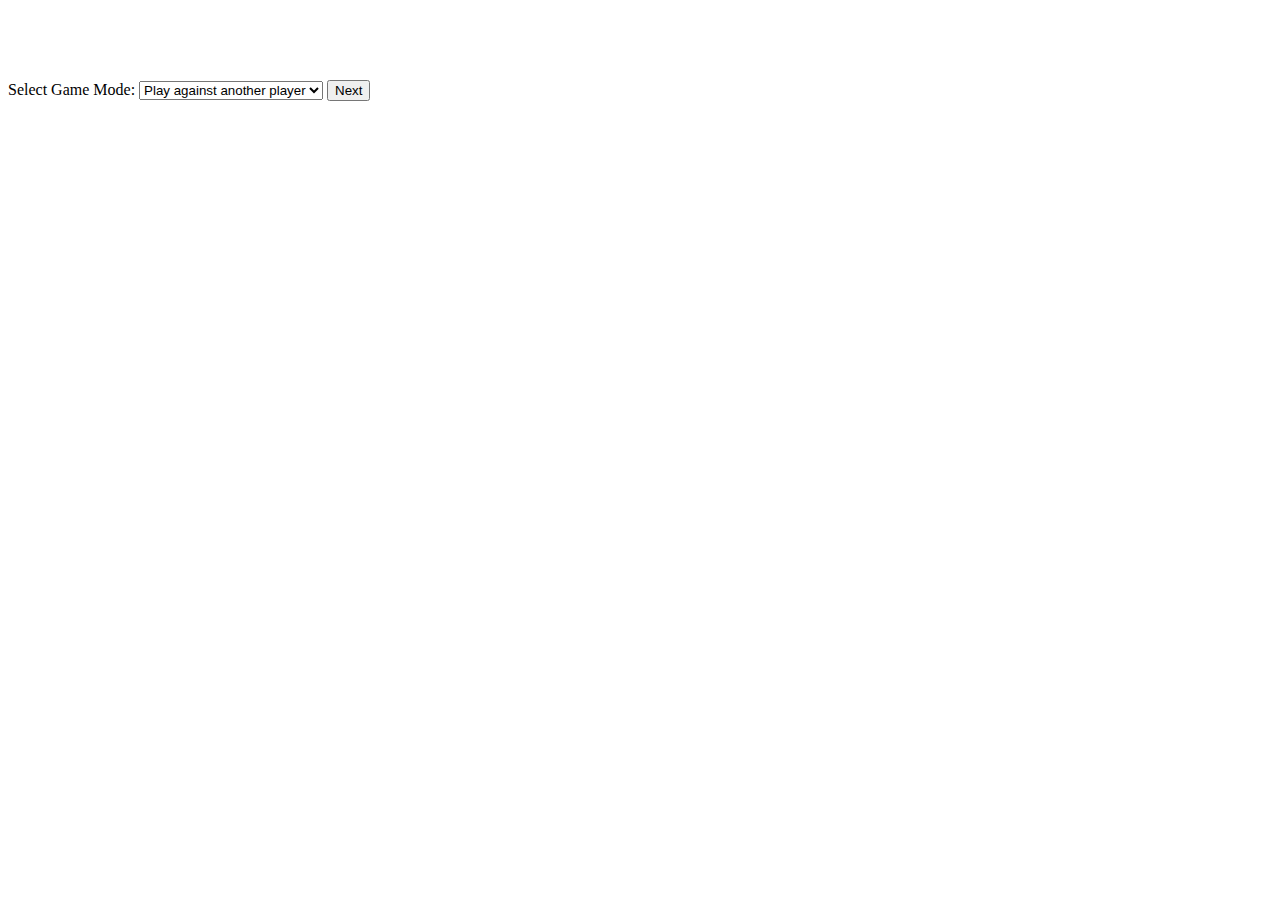
==== index.html @ 04c2e0a7 "Update index.html" ====
<!DOCTYPE html> <!-- Ahmad, this code is very ugly and maybe outside of your "range". So change what's needed-->
<html lang="en">
<head>
    <script src="index.js" type="text/javascript"></script>
    <link type="text/css" rel="stylesheet" href="/index.css">
    <meta charset="UTF-8">
    <meta name="viewport" content="width=device-width, initial-scale=1.0">
    <title>Tic Tac Toe</title>
</head>
<body>
    <div id="start-menu" style="display: block;"> <!--Divides the start menu and the name select menu-->
        <h1>Welcome to Tic Tac Toe!</h1>
        <label for="game-mode">Select Game Mode:</label> <!--Adds a small text before the dropdown-->
        <select id="game-mode"> <!--This is the dropdown with some values used in the .js script-->
            <option value="human">Play against another player</option>
            <option value="robot">Play against a robot</option>
        </select>
        <button onclick="diff()">Next</button> <!--A function to switch to the next menu-->
    </div>

    <div id="diff-select" style="display: none;">
        <select id="diff">
            <option value="easy">Easy</option>
            <option value="hard">Hard</option>
        </select>
        <button onclick="playerNameSelect()">Next</button>
    </div>

    <div id="name-input" style="display: none;">
        <label for="player1">Player 1 Name:</label>
        <input type="text" id="player1" placeholder="Enter Player 1 name"> <!--Inputs with an Id for the players name-->

        <label for="player2">Player 2 Name:</label>
        <input type="text" id="player2" placeholder="Enter Player 2 name">

        <button onclick="startgame()">Start Game</button>
    </div>

</body>
</html>
---- index.css ----
body {
  background-color: white;
}

h1 {
  color: white;
  text-align: center;
}

diff-select {
  background-color: white;
}

start-menu {
  background-color: white;
}
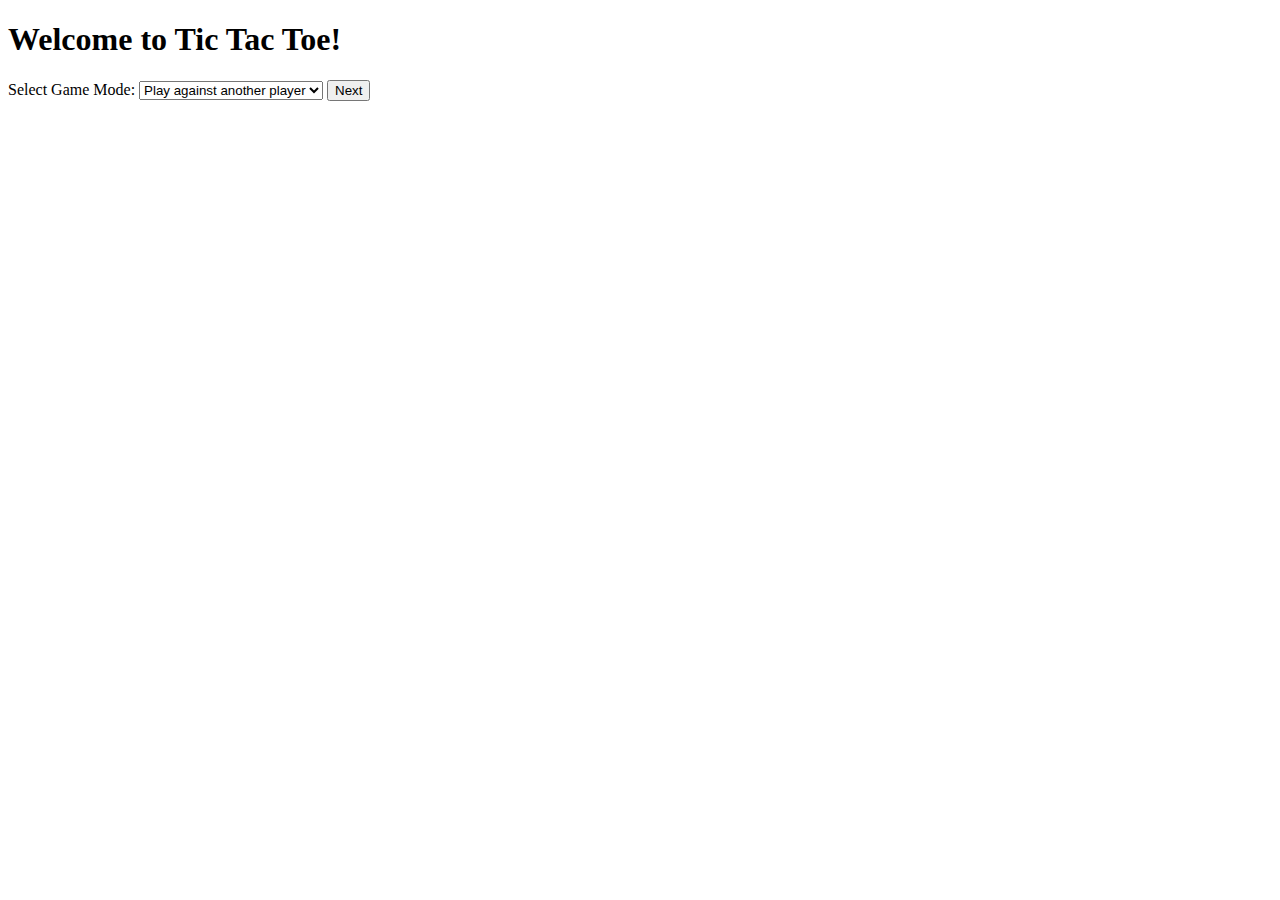
==== commit 04a85c35: "Update index.html" ====
--- a/index.html
+++ b/index.html
@@ -2,7 +2,7 @@
 <html lang="en">
 <head>
     <script src="index.js" type="text/javascript"></script>
-    <link type="text/css" rel="stylesheet" href="/index.css">
+    <link type="text/css" rel="stylesheet" href="/style.css">
     <meta charset="UTF-8">
     <meta name="viewport" content="width=device-width, initial-scale=1.0">
     <title>Tic Tac Toe</title>
--- a/style.css
+++ b/style.css
@@ -0,0 +1,14 @@
+.start-menu {
+  background-color: white;
+  display: block;
+}
+
+.diff-select {
+  background-color: white;
+  display: none;
+}
+
+.name-input {
+  background-color: white;
+  display: none;
+}
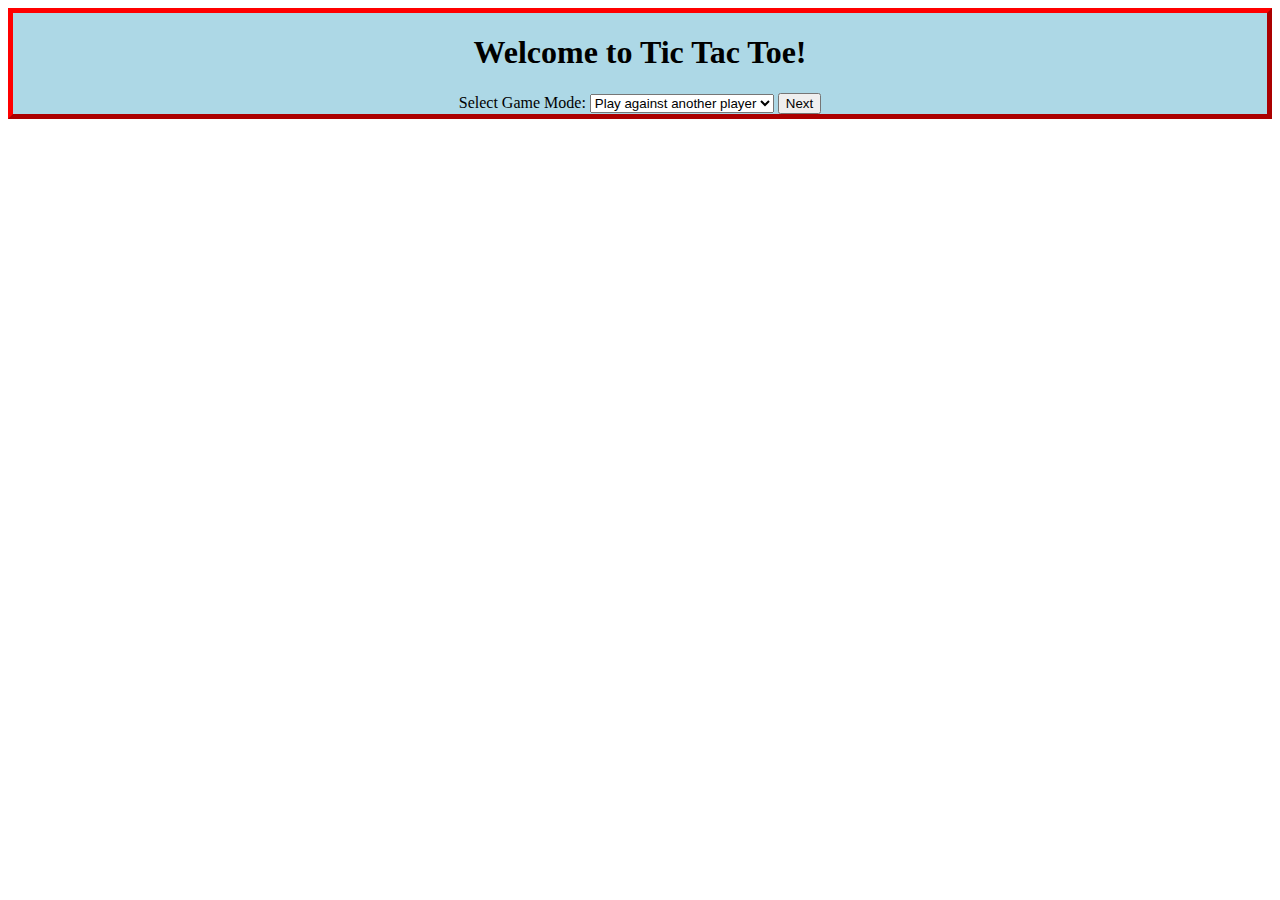
==== commit c4882d88: "Fixed page loading" ====
--- a/index.html
+++ b/index.html
@@ -1,7 +1,27 @@
-<!DOCTYPE html> <!-- Ahmad, this code is very ugly and maybe outside of your "range". So change what's needed-->
+<!DOCTYPE html> 
 <html lang="en">
 <head>
-    <script src="index.js" type="text/javascript"></script>
+    <style>
+    #start-menu {
+    border: 5px outset red;
+    background-color: lightblue;
+    text-align: center;
+    }
+
+    #diff-select{
+    border: 5px outset red;
+    background-color: lightblue;
+    text-align: center;
+    }
+
+    #name-input{
+    border: 5px outset red;
+    background-color: lightblue;
+    text-align: center;
+    }
+    </style>
+    
+    <script src="SlutProjekt.js"></script>
     <link type="text/css" rel="stylesheet" href="/style.css">
     <meta charset="UTF-8">
     <meta name="viewport" content="width=device-width, initial-scale=1.0">
@@ -15,7 +35,7 @@
             <option value="human">Play against another player</option>
             <option value="robot">Play against a robot</option>
         </select>
-        <button onclick="diff()">Next</button> <!--A function to switch to the next menu-->
+        <button onclick= "diff()">Next</button> <!--A function to switch to the next menu-->
     </div>
 
     <div id="diff-select" style="display: none;">
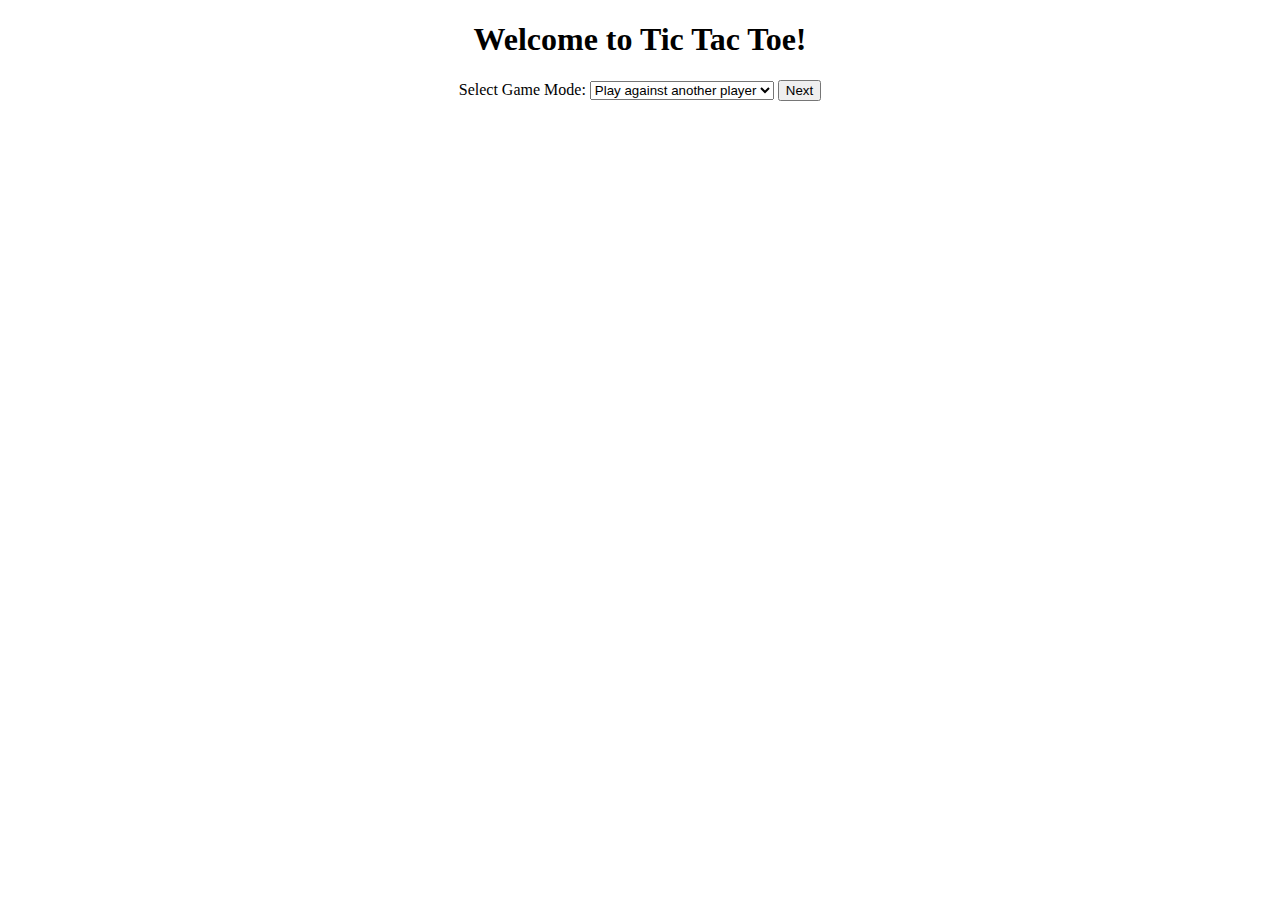
==== commit e2cfdbfe: "Changed Background color" ====
--- a/index.html
+++ b/index.html
@@ -3,25 +3,22 @@
 <head>
     <style>
     #start-menu {
-    border: 5px outset red;
-    background-color: lightblue;
+    background-color: white;
     text-align: center;
     }
 
     #diff-select{
-    border: 5px outset red;
-    background-color: lightblue;
+    background-color: white;
     text-align: center;
     }
 
     #name-input{
-    border: 5px outset red;
-    background-color: lightblue;
+    background-color: white;
     text-align: center;
     }
     </style>
     
-    <script src="SlutProjekt.js"></script>
+    <script src="index.js"></script>
     <link type="text/css" rel="stylesheet" href="/style.css">
     <meta charset="UTF-8">
     <meta name="viewport" content="width=device-width, initial-scale=1.0">
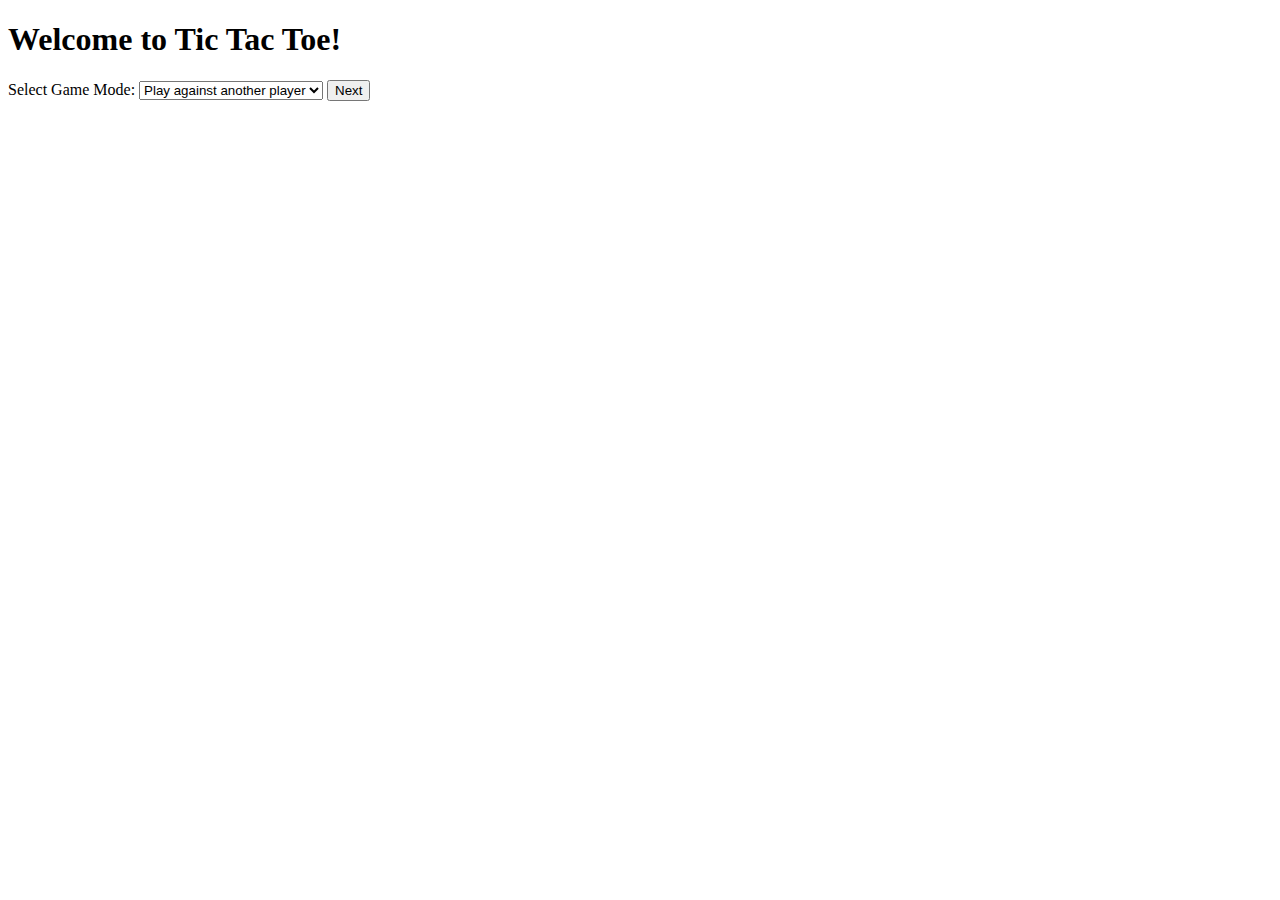
==== commit d80aaa26: "Update index.html" ====
--- a/index.html
+++ b/index.html
@@ -1,23 +1,6 @@
 <!DOCTYPE html> 
 <html lang="en">
 <head>
-    <style>
-    #start-menu {
-    background-color: white;
-    text-align: center;
-    }
-
-    #diff-select{
-    background-color: white;
-    text-align: center;
-    }
-
-    #name-input{
-    background-color: white;
-    text-align: center;
-    }
-    </style>
-    
     <script src="index.js"></script>
     <link type="text/css" rel="stylesheet" href="/style.css">
     <meta charset="UTF-8">
@@ -36,6 +19,7 @@
     </div>
 
     <div id="diff-select" style="display: none;">
+        <h1>Choose your difficulty</h1>
         <select id="diff">
             <option value="easy">Easy</option>
             <option value="hard">Hard</option>
@@ -44,6 +28,7 @@
     </div>
 
     <div id="name-input" style="display: none;">
+        <h1>What are your names?</h1>
         <label for="player1">Player 1 Name:</label>
         <input type="text" id="player1" placeholder="Enter Player 1 name"> <!--Inputs with an Id for the players name-->
 
